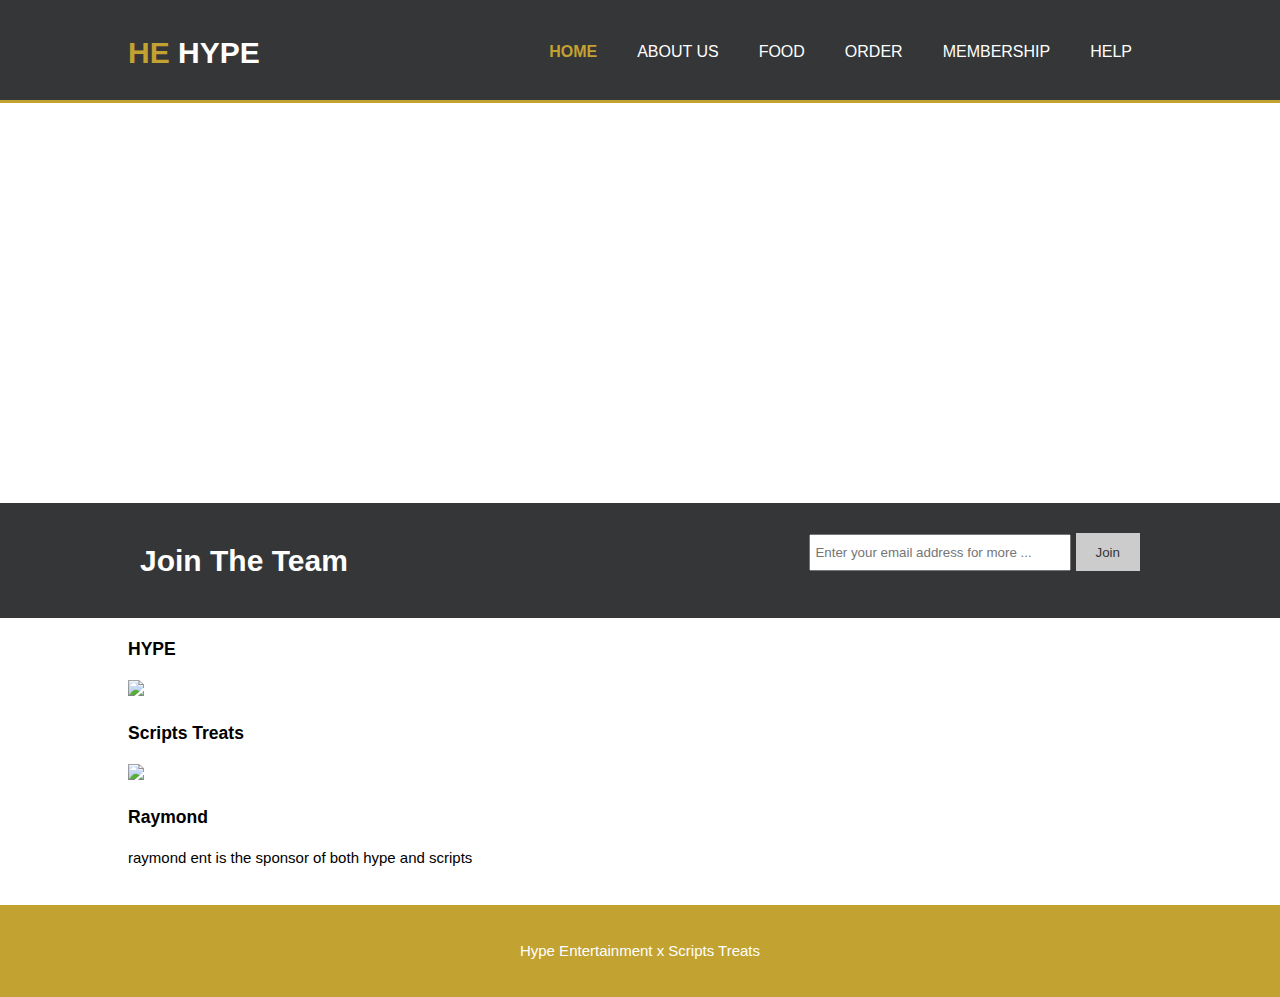
==== index.html @ ef65d595 "had to put ids on images for css purposes" ====
<!doctype html>
<html lang="en">
<head>
  <meta charset="utf-8">
  <meta name="viewport" content="width=device-width, initial-scale=1">
  <title>HYPE</title>
  <link rel="stylesheet" href="styles.css">
</head>

<body>

	<header>
	<div class="container">
        <div id="branding">
          <h1><i class="fa fa-diamond" aria-hidden="true"></i> <span class="highlight">HE</span> HYPE</h1>
        </div>
        <nav>
          <ul>
            <li class="current"><a href="index.html">Home</a></li>
            <li><a href="about.html">About Us</a></li>
            <li><a href="food.html">Food</a></li>
			<li><a href="order.html">Order</a></li>
			<li><a href="membership.html">Membership</a></li>
			<li><a href="help.html">Help</a></li>
          </ul>
        </nav>
      </div>
    </header>

	
    <section id="hype">
	<div class="container">
        <h1>Where life begins</h1>
        <p>Hype Entertainment is a self-made business founded by Nana Agyemang-Duah and AnnRenee Nachwa. Across the years they have partnered with various companies and developed the wonderful new Scripts Treats that everyone is talking about.</p>
      </div>
    </section>
	
    <section id="membership">
	<div class="container">
        <h1>Join The Team</h1>
        <form action="">
          <input type="email" placeholder="Enter your email address for more ... ">
          <button type="submit" class="button_1">Join</button>
        </form>
      </div>
    </section>

	
    <section id="aboutus">
	<div class="container">
	
		<div id=side>
        <div class="box">
          <i class="fa fa-signal fa-5x"></i>
          <h3>HYPE</h3>
		  <p><img src="file:///H:/Documents/Third%20Year%202.0/CTEC3905%20Front%20End%20Web%20Development/assignment/images/hypehp.jpg"></p>
        </div>
		</div>
        
		<div id=hat>
		<div class="hat">
          <i class="fa fa-photo fa-5x"></i>
          <h3>Scripts Treats</h3>
          <p><img src="file:///H:/Documents/Third%20Year%202.0/CTEC3905%20Front%20End%20Web%20Development/assignment/images/scripthp.jpg"></p>
        </div>
		</div>
		
		<div id=top>
        <div class="box">
          <i class="fa fa-cube fa-5x"></i>
          <h3>Raymond</h3>
          <p>raymond ent is the sponsor of both hype and scripts</p>
        </div>
		</div>
	
		
		
		
      </div>
    </section>

    <footer>
      <p>Hype Entertainment x Scripts Treats</p>
    </footer>
</body>
</html>
---- styles.css ----
body {
	color:black;
	font: 15px/1.5 Arial, Helvetica, sans-serif;
	padding: 0;
	margin:0;
	background-color: #f4f4f4;
}
	.container{
	width: 80%;
	margin: auto;
	overflow: hidden;
}
	ul{
	margin: 0;
	padding: 0;
}






/* Header This section is the css style for my header which contains the navigation of my website */
header{
  background: #353637;
  color: #ffffff;
  padding-top: 30px;
  min-height: 70px;
  border-bottom: #c2a231 3px solid;
}
header a{
  color: #ffffff;
  text-decoration: none;
  text-transform: uppercase;
  font-size: 16px;
}
header li{
  float: left;
  display: inline;
  padding: 0 20px 0 20px;
}
header #branding{
  float: left;
}
header #branding h1{
  margin: 0;
}
header nav{
  float: right;
  margin-top: 10px;
}
header .highlight, header .current a{
  color: #c2a231;
  font-weight: bold;
}
header a:hover{
  color: #cccccc;
  font-weight: bold;
}





/* Hype, this section puts in the background image. I used the CSS function url */
#hype {
  min-height: 400px;
  background:url('file:///H:/Documents/Third%20Year%202.0/CTEC3905%20Front%20End%20Web%20Development/assignment/images/header.jpg') no-repeat center;
  background-size: cover;
  text-align: center;
  color: #ffffff;
}
#hype h1{
  margin-top: 100px;
  font-size: 55px;
  margin-bottom: 10px;
}
#hype p{
  font-size: 20px;
}


/* Membership */
#membership{
  padding: 15px;
  color: #ffffff;
  background: #353637;
}
#membership h1{
  float: left;
}
#membership form{
  float: right;
  margin-top: 15px;
}
#membership input[type="email"]{
  padding: 4px;
  height: 25px;
  width: 250px;
}
.button_1{
  height: 38px;
  background: #cccccc;
  border: 0;
  padding-left: 20px;
  padding-right: 20px;
  color: #353637;
}














/* Sidebar for About Page */
aside#sidebar{
  float: right;
  width: 30%;
  padding: 5px;
}
aside#sidebar .contact input, aside#sidebar .contact textarea{
  width: 90%;
  padding: 5px;
}
article#main-col{
  float: left;
  width: 65%;
}




footer{
  padding: 20px;
  margin-top: 20px;
  color: #ffffff;
  background-color: #c2a231;
  text-align: center;
}


/* Food */
ul#food li{
  list-style: none;
  padding: 20px;
  border: #cccccc solid 1px;
  margin-bottom: 5px;
  background: #32a0c2;
}
ul#food h3{
  border-bottom: #353637 solid 1px;
}


















/*MEDIA QUERIES*/

@media screen and (min-width: 599px) { 
/*mobile*/
 body {
		background: white;
 }
} 

/*this is a media query for mobiles of larger sizes*/
@media(max-width: 768px){
  header #branding,
  header nav,
  header nav li,
  #membership h1,
  #membership form,
  #aboutus .box {
    float: none;
    text-align: center;
    width: 100%;
  }
  header{
    padding-bottom: 20px;
  }
  #hype h1{
    margin-top: 40px;
  }
  #membership button {
    display: block;
    width: 100%;
  }
  #membership form input[type="email"] {
    width: 100%;
    margin-bottom: 5px;
  }
/*this section applies a different styling to the main column and sidebar on the about page*/  
  header #branding,
  header nav,
  header nav li,
  #membership h1,
  #membership form,
  #boxes .box,
  article#main-col,
  aside#sidebar {
    float: none;
    text-align: center;
    width: 100%;
  }
  
  [...]
  /*membership form, check food page*/
#newsletter form input[type="email"],
  .contact input,
  .contact textarea,
  .contact label{
    width: 100%;
    margin-bottom: 5px;
  }
  
}

@media screen and (min-width: 600px) and (max-width: 1199) { 
/*tablet*/
 body {
		background: white;
 }
} 

@media screen and (min-width: 1200px) { 
/*desktop*/
	body {
		background: white;
		 }	 
}
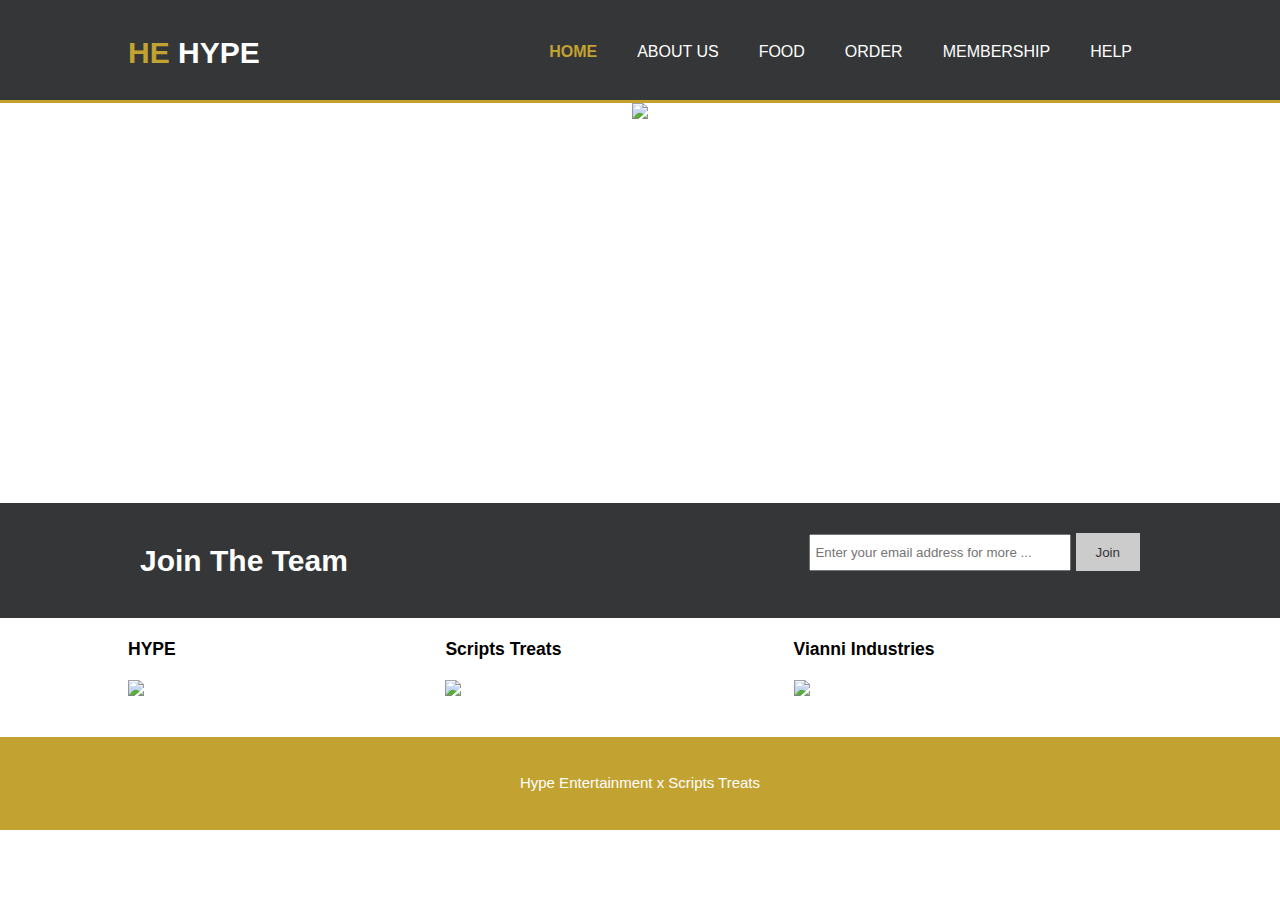
==== commit fa16b8c8: "updating queries" ====
--- a/index.html
+++ b/index.html
@@ -30,8 +30,8 @@
 	
     <section id="hype">
 	<div class="container">
-        <h1>Where life begins</h1>
-        <p>Hype Entertainment is a self-made business founded by Nana Agyemang-Duah and AnnRenee Nachwa. Across the years they have partnered with various companies and developed the wonderful new Scripts Treats that everyone is talking about.</p>
+        <img src="file://vfiler1/Home3/P15214723/Documents/Third%20Year%202.0/CTEC3905%20Front%20End%20Web%20Development/assignment/images/hypeheader.jpg">
+        <p>.</p>
       </div>
     </section>
 	
@@ -68,8 +68,8 @@
 		<div id=top>
         <div class="box">
           <i class="fa fa-cube fa-5x"></i>
-          <h3>Raymond</h3>
-          <p>raymond ent is the sponsor of both hype and scripts</p>
+          <h3>Vianni Industries</h3>
+          <p><img src="file:///H:/Documents/Third%20Year%202.0/CTEC3905%20Front%20End%20Web%20Development/assignment/images/viannihp.jpg"</p>
         </div>
 		</div>
 	
--- a/styles.css
+++ b/styles.css
@@ -78,6 +78,15 @@
 #hype p{
   font-size: 20px;
 }
+ #hype img{
+    max-width: 100%;
+    height: auto;
+}
+
+
+
+
+
 
 
 /* Membership */
@@ -108,7 +117,27 @@
 }
 
 
-
+/*aboutus on the homepage*/
+#aboutus #side{
+	float: left;
+	width: 15%;
+	margin-right: 1%;
+	margin-left: 0%;
+}
+	
+#aboutus #hat{
+	float: left;
+	width: 15%;
+	margin-right: 1%;
+	margin-left: 15%;
+}
+
+#aboutus #top{
+	float: right;
+	width: 15%;
+	margin-right: 20%;
+	margin-left: 0%;
+}
 
 
 
@@ -134,8 +163,6 @@
   float: left;
   width: 65%;
 }
-
-
 
 
 footer{
@@ -176,6 +203,9 @@
 
 
 
+
+
+
 /*MEDIA QUERIES*/
 
 @media screen and (min-width: 599px) { 
@@ -183,6 +213,31 @@
  body {
 		background: white;
  }
+} 
+
+
+@media screen (min-width:250px) and (max-width: 400px) { 
+/*mobile*/
+ body {
+		background: white;
+ }
+
+#aboutus #side{
+	float:left;
+    max-width: 100%;
+    max-height: 100%;
+}  
+#aboutus #hat{
+	float:left;
+    max-width: 100%;
+    max-height: 100%;
+} 
+#aboutus #top{
+	float:left;
+    max-width: 100%;
+    max-height: 100%;
+} 
+
 } 
 
 /*this is a media query for mobiles of larger sizes*/
@@ -203,6 +258,11 @@
   #hype h1{
     margin-top: 40px;
   }
+/*scaling the image to make it responsive for all device sizes*/
+  #hype img{
+    max-width: 100%;
+    max-height: 100%;
+}
   #membership button {
     display: block;
     width: 100%;
@@ -226,15 +286,30 @@
   }
   
   [...]
-  /*membership form, check food page*/
-#newsletter form input[type="email"],
+/*membership form, check food page*/
+#membership form input[type="email"],
   .contact input,
   .contact textarea,
   .contact label{
     width: 100%;
     margin-bottom: 5px;
   }
-  
+/*attempt to make images responsive*/
+#aboutus #side{
+	float:left;
+    max-width: 100%;
+    max-height: 100%;
+}  
+#aboutus #hat{
+	float:left;
+    max-width: 100%;
+    max-height: 100%;
+} 
+#aboutus #top{
+	float:left;
+    max-width: 100%;
+    max-height: 100%;
+} 
 }
 
 @media screen and (min-width: 600px) and (max-width: 1199) { 
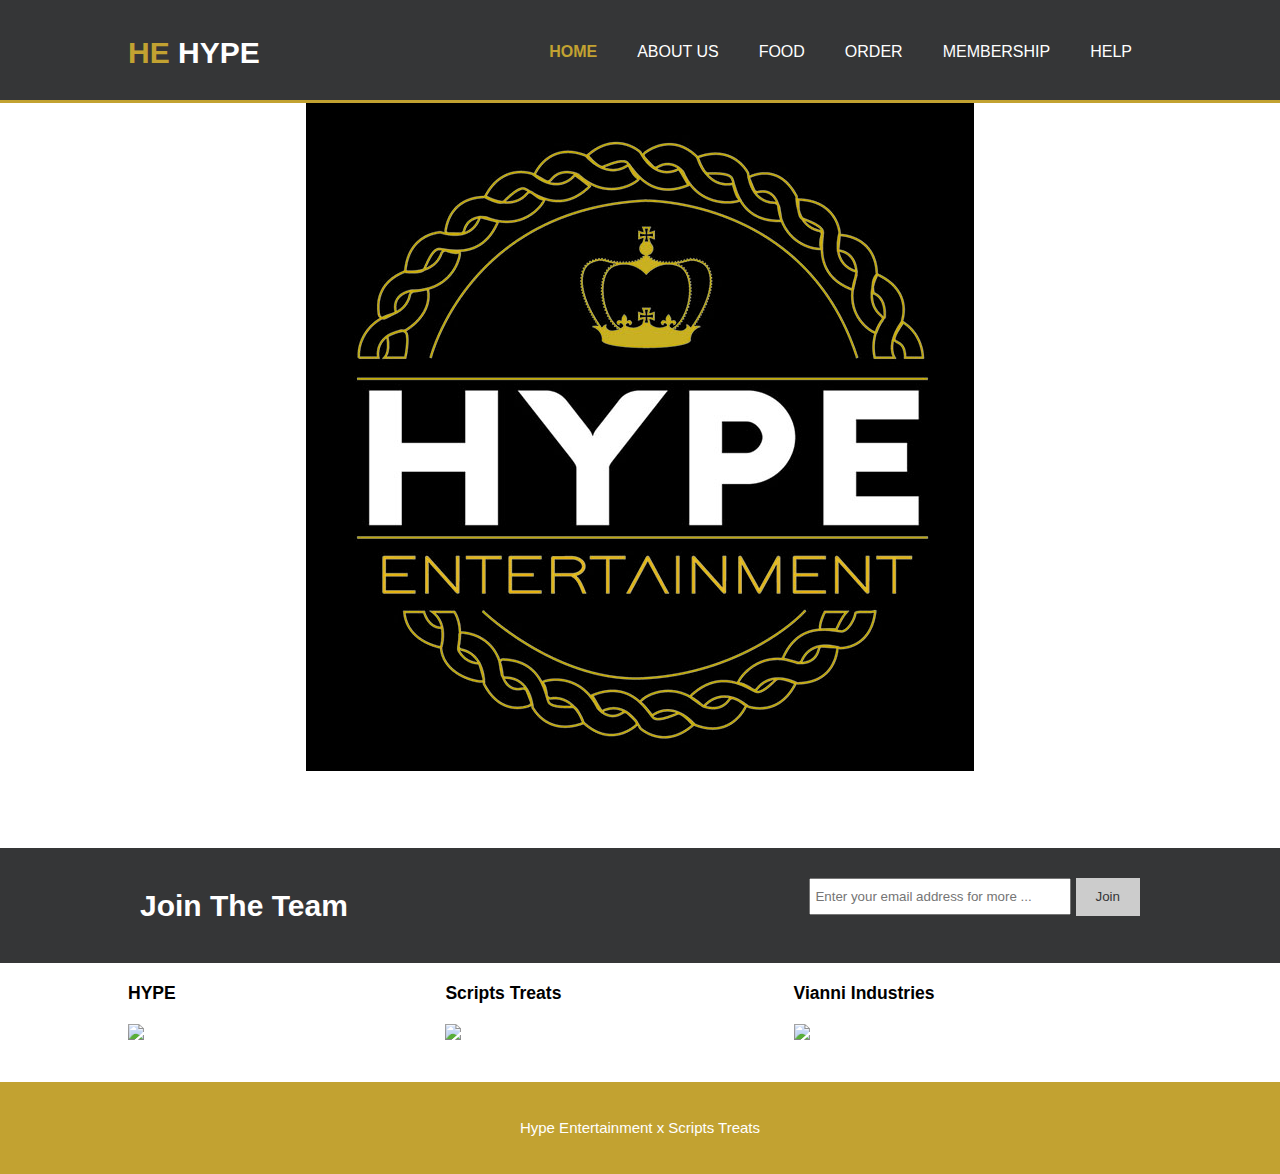
==== commit 72374eaa: "updating file paths" ====
--- a/index.html
+++ b/index.html
@@ -30,7 +30,7 @@
 	
     <section id="hype">
 	<div class="container">
-        <img src="file://vfiler1/Home3/P15214723/Documents/Third%20Year%202.0/CTEC3905%20Front%20End%20Web%20Development/assignment/images/hypeheader.jpg">
+        <img src="images/hypeheader.jpg">
         <p>.</p>
       </div>
     </section>
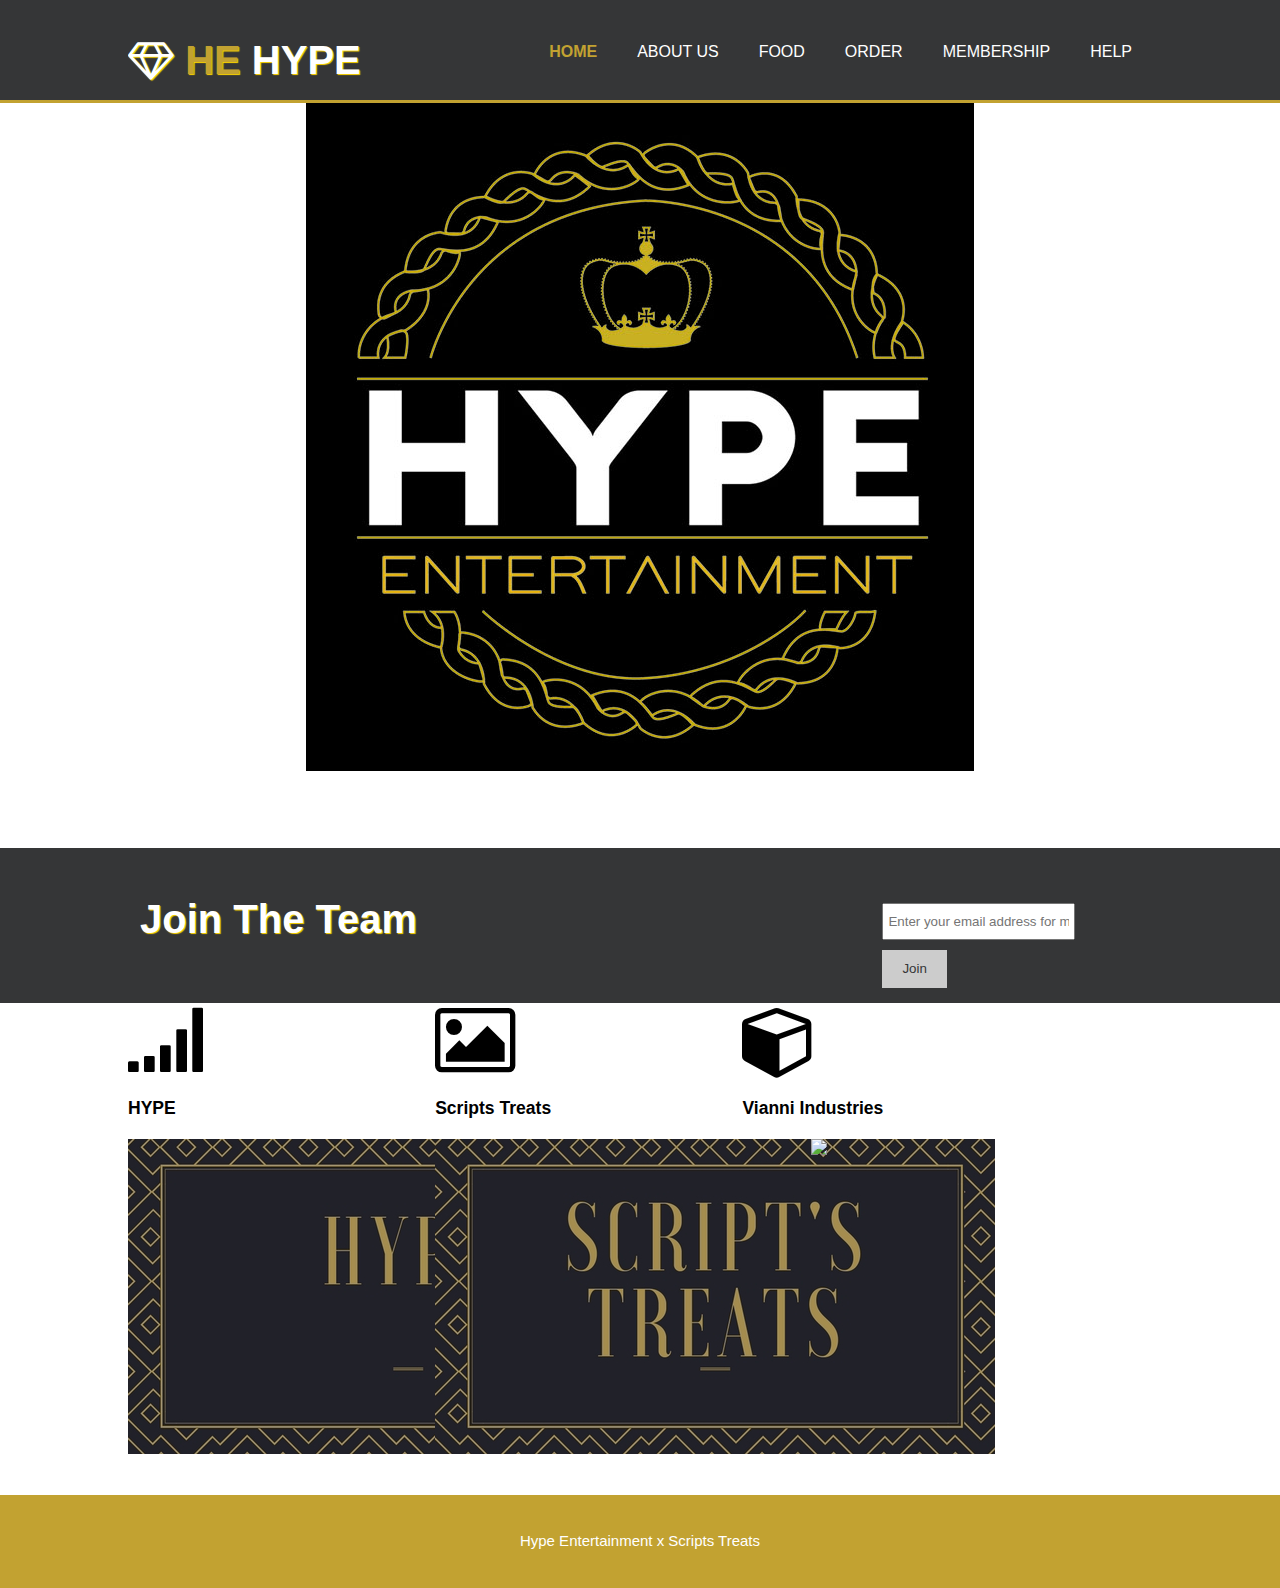
==== commit 453ffd06: "added the external stylesheet to all pages in order to get certain icons to work" ====
--- a/index.html
+++ b/index.html
@@ -5,6 +5,7 @@
   <meta name="viewport" content="width=device-width, initial-scale=1">
   <title>HYPE</title>
   <link rel="stylesheet" href="styles.css">
+      <link rel="stylesheet" href="https://cdnjs.cloudflare.com/ajax/libs/font-awesome/4.7.0/css/font-awesome.min.css">
 </head>
 
 <body>
@@ -27,14 +28,14 @@
       </div>
     </header>
 
-	
+
     <section id="hype">
 	<div class="container">
         <img src="images/hypeheader.jpg">
         <p>.</p>
       </div>
     </section>
-	
+
     <section id="membership">
 	<div class="container">
         <h1>Join The Team</h1>
@@ -45,48 +46,43 @@
       </div>
     </section>
 
-	
+
     <section id="aboutus">
 	<div class="container">
-	
+
 		<div id=side>
         <div class="box">
           <i class="fa fa-signal fa-5x"></i>
           <h3>HYPE</h3>
-		  <p><img src="file:///H:/Documents/Third%20Year%202.0/CTEC3905%20Front%20End%20Web%20Development/assignment/images/hypehp.jpg"></p>
+		  <p><img src="images/hypehp.jpg"></p>
         </div>
 		</div>
-        
+
 		<div id=hat>
 		<div class="hat">
           <i class="fa fa-photo fa-5x"></i>
           <h3>Scripts Treats</h3>
-          <p><img src="file:///H:/Documents/Third%20Year%202.0/CTEC3905%20Front%20End%20Web%20Development/assignment/images/scripthp.jpg"></p>
+          <p><img src="images/scripthp.jpg"></p>
         </div>
 		</div>
-		
+
 		<div id=top>
         <div class="box">
           <i class="fa fa-cube fa-5x"></i>
           <h3>Vianni Industries</h3>
-          <p><img src="file:///H:/Documents/Third%20Year%202.0/CTEC3905%20Front%20End%20Web%20Development/assignment/images/viannihp.jpg"</p>
+          <p><img src="images/viannihp.jpg"</p>
         </div>
 		</div>
-	
-		
-		
-		
+
+
+
+
       </div>
     </section>
 
     <footer>
       <p>Hype Entertainment x Scripts Treats</p>
     </footer>
+
 </body>
 </html>
-
-	
-	
-	
-	
-	--- a/styles.css
+++ b/styles.css
@@ -65,7 +65,7 @@
 /* Hype, this section puts in the background image. I used the CSS function url */
 #hype {
   min-height: 400px;
-  background:url('file:///H:/Documents/Third%20Year%202.0/CTEC3905%20Front%20End%20Web%20Development/assignment/images/header.jpg') no-repeat center;
+  background:url('images/header.jpg') no-repeat center;
   background-size: cover;
   text-align: center;
   color: #ffffff;
@@ -121,32 +121,35 @@
 #aboutus #side{
 	float: left;
 	width: 15%;
-	margin-right: 1%;
+	margin-right: 5%;
 	margin-left: 0%;
 }
-	
+
 #aboutus #hat{
 	float: left;
 	width: 15%;
-	margin-right: 1%;
-	margin-left: 15%;
+	margin-right: 0%;
+	margin-left: 10%;
 }
 
 #aboutus #top{
 	float: right;
 	width: 15%;
-	margin-right: 20%;
-	margin-left: 0%;
-}
-
-
-
-
-
-
-
-
-
+	margin-right: 25%;
+	margin-left: 1%;
+}
+
+
+
+
+
+
+
+
+
+
+
+/* ABOUT PAGE */
 
 
 /* Sidebar for About Page */
@@ -164,17 +167,86 @@
   width: 65%;
 }
 
-
 footer{
+	clear: both;
   padding: 20px;
   margin-top: 20px;
   color: #ffffff;
   background-color: #c2a231;
   text-align: center;
-}
-
-
-/* Food */
+	right: 0;
+	bottom: 0;
+	left:0;
+}
+
+h1{ text-shadow: 1px 1px 1px gold;
+	font-size: 40px;
+	text-align: center;
+ }
+
+
+ p{ text-align: center;
+ }
+
+
+
+.loader {
+    text-align: center;
+}
+.loader span {
+    display: inline-block;
+    vertical-align: middle;
+    width: 20px;
+    height: 5px;
+    margin: 50px auto;
+    background: black;
+    border-radius: 50px;
+    -webkit-animation: loader 0.9s infinite alternate;
+    -moz-animation: loader 0.9s infinite alternate;
+}
+.loader span:nth-of-type(2) {
+    -webkit-animation-delay: 0.4s;
+    -moz-animation-delay: 0.2s;
+}
+.loader span:nth-of-type(3) {
+    -webkit-animation-delay: 0.6s;
+    -moz-animation-delay: 0.6s;
+}
+@-webkit-keyframes loader {
+  0% {
+    width: 10px;
+    height: 10px;
+    opacity: 0.9;
+    -webkit-transform: translateY(0);
+  }
+  100% {
+    width: 24px;
+    height: 24px;
+    opacity: 0.1;
+    -webkit-transform: translateY(-21px);
+  }
+}
+@-moz-keyframes loader {
+  0% {
+    width: 10px;
+    height: 10px;
+    opacity: 0.9;
+    -moz-transform: translateY(0);
+  }
+  100% {
+    width: 24px;
+    height: 24px;
+    opacity: 0.1;
+    -moz-transform: translateY(-21px);
+  }
+}
+
+
+
+
+
+
+/* FOOD PAGE */
 ul#food li{
   list-style: none;
   padding: 20px;
@@ -187,6 +259,94 @@
 }
 
 
+h6{
+	font-size: 40px;
+	text-align: left;
+	color: gold;
+	font-family: "Brush Script MT";
+}
+
+.product p{
+	text-align: left;
+}
+
+section#mainfood{
+  float: left;
+  width: 65%;
+}
+
+aside#sidebartwo{
+  float: right;
+  width: 30%;
+  padding: 5px;
+	margin-top: 60px;
+	margin-bottom: 50px;
+}
+
+
+/*membership form, check food page*/
+#membership form input[type="email"],
+  .contact input,
+  .contact textarea,
+  .contact label{
+    width: 70%;
+    margin-bottom: 10px;
+		margin-top: 25px;
+		text-align: left;
+
+  }
+
+
+
+
+
+
+
+  /*MEMBERSHIP PAGE*/
+
+
+#rcorners1 {
+    border-radius: 25px;
+    background: #353637;
+    padding: 20px;
+    width: 600px;
+    height: 150px;
+	color: white;
+	margin-left: 100px;
+	display: block;
+	margin-left: auto;
+	margin-right: auto;
+	font-family: "Brush Script MT";
+	font-size: 30px;
+}
+
+#rcorners2 {
+    border-radius: 25px;
+    border: 2px solid #353637;
+    padding: 20px;
+    width: 600px;
+    height: 150px;
+	margin-left: 100px;
+	display: block;
+	margin-left: auto;
+	margin-right: auto;
+	font-family: "Brush Script MT";
+	font-size: 20px;
+}
+
+
+
+
+
+
+
+
+
+
+
+
+
+
 
 
 
@@ -208,37 +368,21 @@
 
 /*MEDIA QUERIES*/
 
-@media screen and (min-width: 599px) { 
+@media screen and (min-width: 599px) {
 /*mobile*/
  body {
 		background: white;
  }
-} 
-
-
-@media screen (min-width:250px) and (max-width: 400px) { 
+}
+
+
+@media screen (min-width:250px) and (max-width: 400px) {
 /*mobile*/
  body {
 		background: white;
  }
 
-#aboutus #side{
-	float:left;
-    max-width: 100%;
-    max-height: 100%;
-}  
-#aboutus #hat{
-	float:left;
-    max-width: 100%;
-    max-height: 100%;
-} 
-#aboutus #top{
-	float:left;
-    max-width: 100%;
-    max-height: 100%;
-} 
-
-} 
+}
 
 /*this is a media query for mobiles of larger sizes*/
 @media(max-width: 768px){
@@ -258,20 +402,28 @@
   #hype h1{
     margin-top: 40px;
   }
-/*scaling the image to make it responsive for all device sizes*/
+/*scaling the images to make it responsive for all device sizes*/
   #hype img{
     max-width: 100%;
     max-height: 100%;
-}
+	}
+
+	#team img{
+	max-width: 100%;
+    max-height: 100%;
+	}
+
   #membership button {
     display: block;
     width: 100%;
+		float: right;
   }
   #membership form input[type="email"] {
     width: 100%;
     margin-bottom: 5px;
   }
-/*this section applies a different styling to the main column and sidebar on the about page*/  
+
+/*this section applies a different styling to the main column and sidebar on the about page*/
   header #branding,
   header nav,
   header nav li,
@@ -284,45 +436,51 @@
     text-align: center;
     width: 100%;
   }
-  
+
   [...]
-/*membership form, check food page*/
-#membership form input[type="email"],
-  .contact input,
-  .contact textarea,
-  .contact label{
-    width: 100%;
-    margin-bottom: 5px;
-  }
+
 /*attempt to make images responsive*/
 #aboutus #side{
-	float:left;
+	float: none;
     max-width: 100%;
-    max-height: 100%;
-}  
-#aboutus #hat{
-	float:left;
+	max-height: 100%;
+}
+#aboutus #side img {
+	width: 80vw;
+}
+#aboutus #hat {
+	float: none;
+	margin-left: 1px;
     max-width: 100%;
-    max-height: 100%;
-} 
-#aboutus #top{
-	float:left;
+	max-height: 100%;
+}
+#aboutus #hat img {
+	width: 80vw;
+}
+#aboutus #top {
+	float: none;
     max-width: 100%;
-    max-height: 100%;
-} 
-}
-
-@media screen and (min-width: 600px) and (max-width: 1199) { 
+	max-height: 100%;
+}
+#aboutus #top img {
+	width: 80vw;
+}
+}
+
+
+/*vw means view width so it will take up 80% of the width on the page
+
+*/
+@media screen and (min-width: 600px) and (max-width: 1199) {
 /*tablet*/
  body {
 		background: white;
  }
-} 
-
-@media screen and (min-width: 1200px) { 
+}
+
+@media screen and (min-width: 1200px) {
 /*desktop*/
 	body {
 		background: white;
-		 }	 
-}
-
+		 }
+}
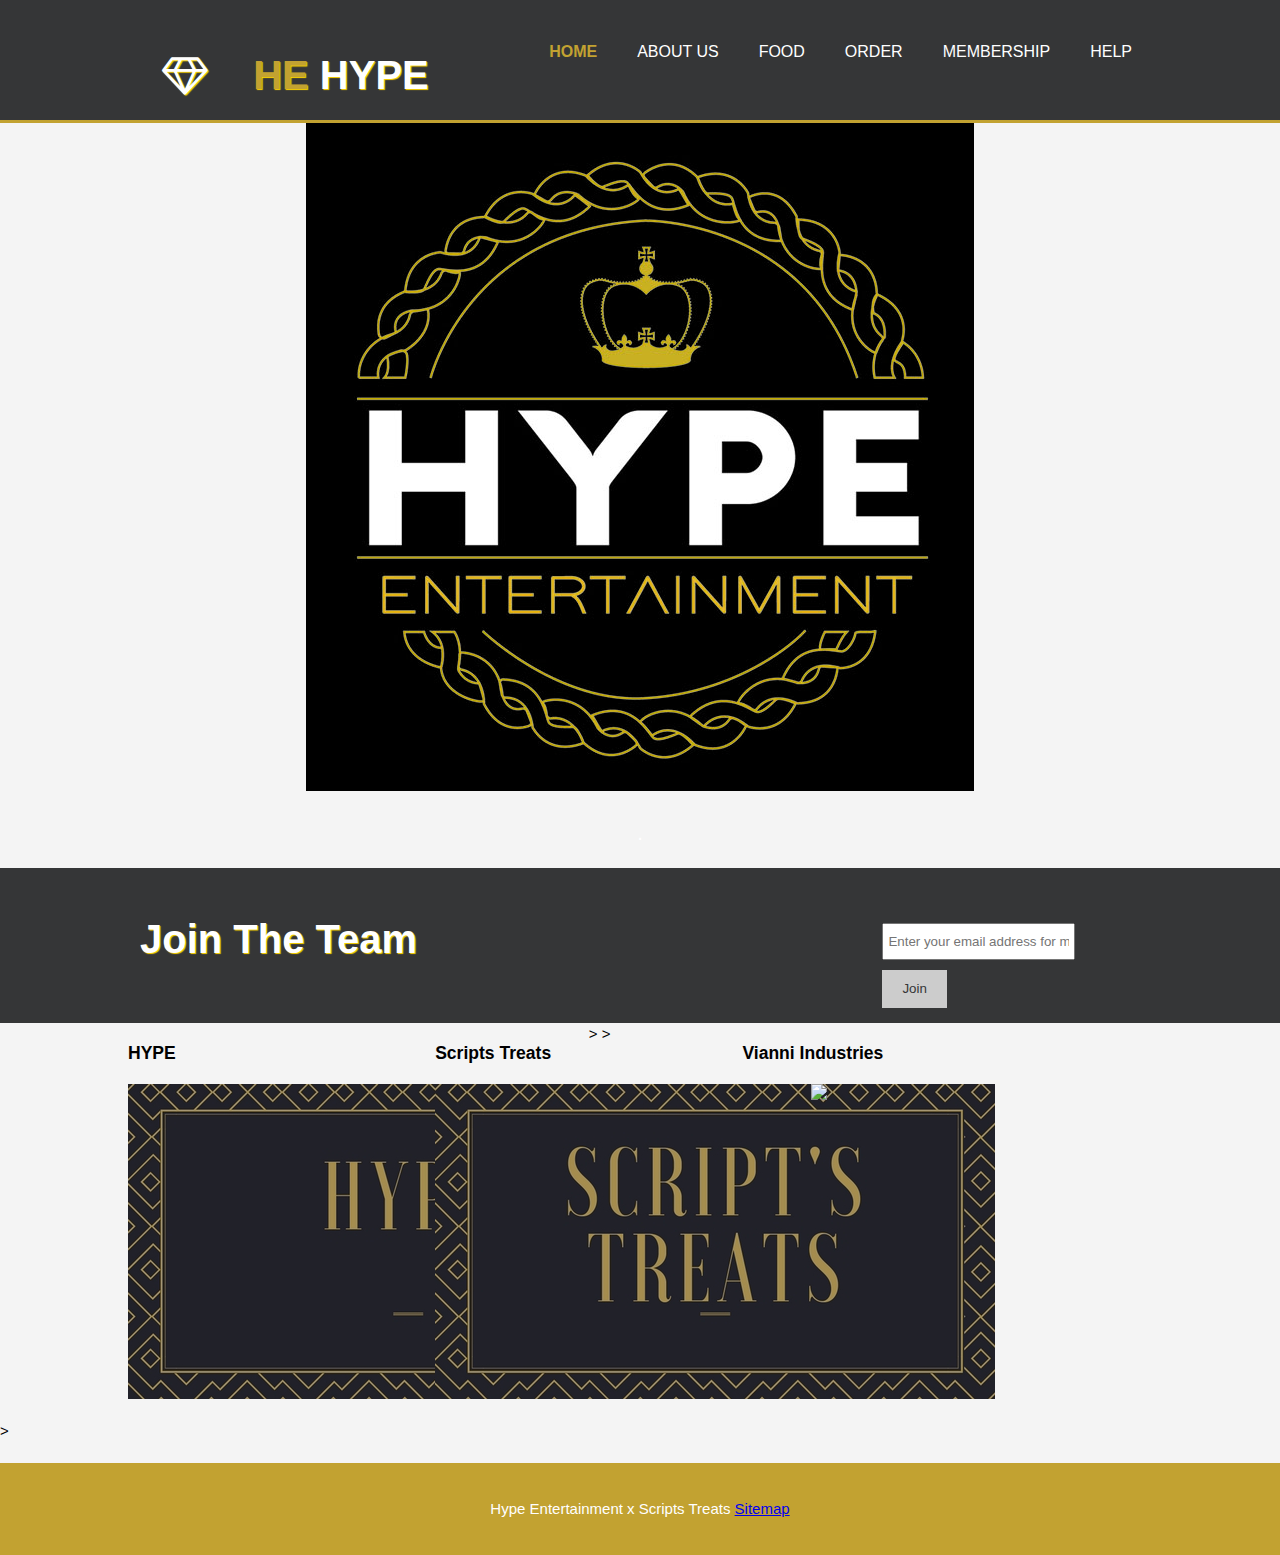
==== commit b47dc92b: "testing" ====
--- a/index.html
+++ b/index.html
@@ -5,7 +5,7 @@
   <meta name="viewport" content="width=device-width, initial-scale=1">
   <title>HYPE</title>
   <link rel="stylesheet" href="styles.css">
-      <link rel="stylesheet" href="https://cdnjs.cloudflare.com/ajax/libs/font-awesome/4.7.0/css/font-awesome.min.css">
+  <link rel="stylesheet" href="https://cdnjs.cloudflare.com/ajax/libs/font-awesome/4.7.0/css/font-awesome.min.css">
 </head>
 
 <body>
@@ -13,6 +13,7 @@
 	<header>
 	<div class="container">
         <div id="branding">
+          <!--i class represents the diamond icon that i imported from an external stylesheet-->
           <h1><i class="fa fa-diamond" aria-hidden="true"></i> <span class="highlight">HE</span> HYPE</h1>
         </div>
         <nav>
@@ -20,68 +21,65 @@
             <li class="current"><a href="index.html">Home</a></li>
             <li><a href="about.html">About Us</a></li>
             <li><a href="food.html">Food</a></li>
-			<li><a href="order.html">Order</a></li>
-			<li><a href="membership.html">Membership</a></li>
-			<li><a href="help.html">Help</a></li>
+			      <li><a href="order.html">Order</a></li>
+			      <li><a href="membership.html">Membership</a></li>
+			      <li><a href="help.html">Help</a></li>
           </ul>
         </nav>
-      </div>
-    </header>
+  </div>
+  </header>
+
+<!--contains the brand's logo in a huge ratio across the screen, adjusts to mobile sizes and more for responsiveness-->
+  <section id="hype">
+  	<div class="container">
+          <img src="images/hypeheader.jpg">
+          <p>.</p>
+    </div>
+  </section>
+
+  <section id="membership">
+  	<div class="container">
+        <h1>Join The Team</h1>
+<!--form allows visitors to enter the email address as a way of joining the mailing team-->
+          <form action="">
+            <input type="email" placeholder="Enter your email address for more ... ">
+            <button type="submit" class="button_1">Join</button>
+          </form>
+    </div>
+  </section>
 
 
-    <section id="hype">
+  <section id="aboutus">
 	<div class="container">
-        <img src="images/hypeheader.jpg">
-        <p>.</p>
-      </div>
-    </section>
-
-    <section id="membership">
-	<div class="container">
-        <h1>Join The Team</h1>
-        <form action="">
-          <input type="email" placeholder="Enter your email address for more ... ">
-          <button type="submit" class="button_1">Join</button>
-        </form>
-      </div>
-    </section>
-
-
-    <section id="aboutus">
-	<div class="container">
-
+<!--each div id contains an image of the three companies involved for the Hype Entertainment brand-->>
 		<div id=side>
         <div class="box">
-          <i class="fa fa-signal fa-5x"></i>
-          <h3>HYPE</h3>
-		  <p><img src="images/hypehp.jpg"></p>
+            <h3>HYPE</h3>
+		        <p><img src="images/hypehp.jpg"></p>
         </div>
 		</div>
 
+<!--used div class in order to position the items in a correct manner-->>
 		<div id=hat>
 		<div class="hat">
-          <i class="fa fa-photo fa-5x"></i>
-          <h3>Scripts Treats</h3>
-          <p><img src="images/scripthp.jpg"></p>
+            <h3>Scripts Treats</h3>
+            <p><img src="images/scripthp.jpg"></p>
         </div>
 		</div>
 
 		<div id=top>
         <div class="box">
-          <i class="fa fa-cube fa-5x"></i>
-          <h3>Vianni Industries</h3>
-          <p><img src="images/viannihp.jpg"</p>
+            <h3>Vianni Industries</h3>
+            <p><img src="images/viannihp.jpg"</p>
         </div>
 		</div>
 
+  </div>
+  </section>
 
-
-
-      </div>
-    </section>
-
+<!--the following is a footer which is to be placed on all pages and styled through the external cascade stylesheet-->>
     <footer>
-      <p>Hype Entertainment x Scripts Treats</p>
+      <p>Hype Entertainment x Scripts Treats   <a href="sitemap.html">Sitemap</a></p>
     </footer>
 
 </body>
--- a/styles.css
+++ b/styles.css
@@ -5,115 +5,107 @@
 	margin:0;
 	background-color: #f4f4f4;
 }
-	.container{
+.container{
 	width: 80%;
 	margin: auto;
 	overflow: hidden;
 }
-	ul{
+ul{
 	margin: 0;
 	padding: 0;
 }
 
 
 
-
-
-
 /* Header This section is the css style for my header which contains the navigation of my website */
 header{
-  background: #353637;
-  color: #ffffff;
-  padding-top: 30px;
-  min-height: 70px;
-  border-bottom: #c2a231 3px solid;
+	background: #353637;
+	color: #ffffff;
+	padding-top: 30px;
+	min-height: 70px;
+	border-bottom: #c2a231 3px solid;
 }
 header a{
-  color: #ffffff;
-  text-decoration: none;
-  text-transform: uppercase;
-  font-size: 16px;
+	color: #ffffff;
+	text-decoration: none;
+	text-transform: uppercase;
+	font-size: 16px;
 }
 header li{
-  float: left;
-  display: inline;
-  padding: 0 20px 0 20px;
+	float: left;
+	display: inline;
+	padding: 0 20px 0 20px;
 }
 header #branding{
-  float: left;
+	float: left;
 }
 header #branding h1{
-  margin: 0;
+	margin: 0;
 }
 header nav{
-  float: right;
-  margin-top: 10px;
+	float: right;
+	margin-top: 10px;
 }
 header .highlight, header .current a{
-  color: #c2a231;
-  font-weight: bold;
+	color: #c2a231;
+	font-weight: bold;
 }
 header a:hover{
-  color: #cccccc;
-  font-weight: bold;
-}
-
-
-
-
-
-/* Hype, this section puts in the background image. I used the CSS function url */
+	color: #cccccc;
+	font-weight: bold;
+}
+
+
+
+
+/*INDEX PAGE*/
+/* Hype, this section puts in the background image on my index page. I used the CSS function url */
 #hype {
-  min-height: 400px;
-  background:url('images/header.jpg') no-repeat center;
-  background-size: cover;
-  text-align: center;
-  color: #ffffff;
+	min-height: 400px;
+	background:url('images/header.jpg') no-repeat center;
+	background-size: cover;
+	text-align: center;
+	color: #ffffff;
 }
 #hype h1{
-  margin-top: 100px;
-  font-size: 55px;
-  margin-bottom: 10px;
+	margin-top: 100px;
+	font-size: 55px;
+	margin-bottom: 10px;
 }
 #hype p{
-  font-size: 20px;
-}
- #hype img{
-    max-width: 100%;
-    height: auto;
-}
-
-
-
-
-
-
-
-/* Membership */
+	font-size: 20px;
+}
+#hype img{
+	max-width: 100%;
+	height: auto;
+}
+
+
+/* membership Email On Homepge*/
 #membership{
-  padding: 15px;
-  color: #ffffff;
-  background: #353637;
+	padding: 15px;
+	color: #ffffff;
+	background: #353637;
 }
 #membership h1{
-  float: left;
+	float: left;
 }
 #membership form{
-  float: right;
-  margin-top: 15px;
+	float: right;
+	margin-top: 15px;
 }
 #membership input[type="email"]{
-  padding: 4px;
-  height: 25px;
-  width: 250px;
+	padding: 4px;
+	height: 25px;
+	width: 250px;
 }
 .button_1{
-  height: 38px;
-  background: #cccccc;
-  border: 0;
-  padding-left: 20px;
-  padding-right: 20px;
-  color: #353637;
+	height: 38px;
+	background: #cccccc;
+	border: 0;
+	padding-left: 20px;
+	padding-right: 20px;
+	color: #353637;
 }
 
 
@@ -142,38 +134,30 @@
 
 
 
-
-
-
-
-
-
-
 /* ABOUT PAGE */
-
 
 /* Sidebar for About Page */
 aside#sidebar{
-  float: right;
-  width: 30%;
-  padding: 5px;
+	float: right;
+	width: 30%;
+	padding: 5px;
 }
 aside#sidebar .contact input, aside#sidebar .contact textarea{
-  width: 90%;
-  padding: 5px;
+	width: 90%;
+	padding: 5px;
 }
 article#main-col{
-  float: left;
-  width: 65%;
+	float: left;
+	width: 65%;
 }
 
 footer{
 	clear: both;
-  padding: 20px;
-  margin-top: 20px;
-  color: #ffffff;
-  background-color: #c2a231;
-  text-align: center;
+	padding: 20px;
+	margin-top: 20px;
+	color: #ffffff;
+	background-color: #c2a231;
+	text-align: center;
 	right: 0;
 	bottom: 0;
 	left:0;
@@ -182,65 +166,62 @@
 h1{ text-shadow: 1px 1px 1px gold;
 	font-size: 40px;
 	text-align: center;
- }
-
-
- p{ text-align: center;
- }
-
+}
+
+p{ text-align: center;
+}
 
 
 .loader {
-    text-align: center;
+	text-align: center;
 }
 .loader span {
-    display: inline-block;
-    vertical-align: middle;
-    width: 20px;
-    height: 5px;
-    margin: 50px auto;
-    background: black;
-    border-radius: 50px;
-    -webkit-animation: loader 0.9s infinite alternate;
-    -moz-animation: loader 0.9s infinite alternate;
+	display: inline-block;
+	vertical-align: middle;
+	width: 20px;
+	height: 5px;
+	margin: 50px auto;
+	background: black;
+	border-radius: 50px;
+	-webkit-animation: loader 0.9s infinite alternate;
+	-moz-animation: loader 0.9s infinite alternate;
 }
 .loader span:nth-of-type(2) {
-    -webkit-animation-delay: 0.4s;
-    -moz-animation-delay: 0.2s;
+	-webkit-animation-delay: 0.4s;
+	-moz-animation-delay: 0.2s;
 }
 .loader span:nth-of-type(3) {
-    -webkit-animation-delay: 0.6s;
-    -moz-animation-delay: 0.6s;
+	-webkit-animation-delay: 0.6s;
+	-moz-animation-delay: 0.6s;
 }
 @-webkit-keyframes loader {
-  0% {
-    width: 10px;
-    height: 10px;
-    opacity: 0.9;
-    -webkit-transform: translateY(0);
-  }
-  100% {
-    width: 24px;
-    height: 24px;
-    opacity: 0.1;
-    -webkit-transform: translateY(-21px);
-  }
+	0% {
+		width: 10px;
+		height: 10px;
+		opacity: 0.9;
+		-webkit-transform: translateY(0);
+	}
+	100% {
+		width: 24px;
+		height: 24px;
+		opacity: 0.1;
+		-webkit-transform: translateY(-21px);
+	}
 }
 @-moz-keyframes loader {
-  0% {
-    width: 10px;
-    height: 10px;
-    opacity: 0.9;
-    -moz-transform: translateY(0);
-  }
-  100% {
-    width: 24px;
-    height: 24px;
-    opacity: 0.1;
-    -moz-transform: translateY(-21px);
-  }
-}
-
+	0% {
+		width: 10px;
+		height: 10px;
+		opacity: 0.9;
+		-moz-transform: translateY(0);
+	}
+	100% {
+		width: 24px;
+		height: 24px;
+		opacity: 0.1;
+		-moz-transform: translateY(-21px);
+	}
+}
 
 
 
@@ -248,14 +229,14 @@
 
 /* FOOD PAGE */
 ul#food li{
-  list-style: none;
-  padding: 20px;
-  border: #cccccc solid 1px;
-  margin-bottom: 5px;
-  background: #32a0c2;
+	list-style: none;
+	padding: 20px;
+	border: #cccccc solid 1px;
+	margin-bottom: 5px;
+	background: #32a0c2;
 }
 ul#food h3{
-  border-bottom: #353637 solid 1px;
+	border-bottom: #353637 solid 1px;
 }
 
 
@@ -264,6 +245,7 @@
 	text-align: left;
 	color: gold;
 	font-family: "Brush Script MT";
+
 }
 
 .product p{
@@ -271,14 +253,14 @@
 }
 
 section#mainfood{
-  float: left;
-  width: 65%;
+	float: left;
+	width: 65%;
 }
 
 aside#sidebartwo{
-  float: right;
-  width: 30%;
-  padding: 5px;
+	float: right;
+	width: 30%;
+	padding: 5px;
 	margin-top: 60px;
 	margin-bottom: 50px;
 }
@@ -286,31 +268,48 @@
 
 /*membership form, check food page*/
 #membership form input[type="email"],
-  .contact input,
-  .contact textarea,
-  .contact label{
-    width: 70%;
-    margin-bottom: 10px;
-		margin-top: 25px;
-		text-align: left;
-
-  }
-
-
-
-
-
-
-
-  /*MEMBERSHIP PAGE*/
-
+.contact input,
+.contact textarea,
+.contact label{
+	width: 70%;
+	margin-bottom: 10px;
+	margin-top: 25px;
+	text-align: left;
+
+}
+
+
+
+
+
+
+/*ORDER PAGE*/
+
+#ordertime{
+	align-items: center;
+	text-align: center;
+}
+
+#ordernames{
+	text-align: center;
+}
+
+#map{
+  height: 400px;
+  width: 50%;
+	position: center;
+}
+
+
+
+/*MEMBERSHIP PAGE*/
 
 #rcorners1 {
-    border-radius: 25px;
-    background: #353637;
-    padding: 20px;
-    width: 600px;
-    height: 150px;
+	border-radius: 25px;
+	background: #353637;
+	padding: 20px;
+	width: 600px;
+	height: 150px;
 	color: white;
 	margin-left: 100px;
 	display: block;
@@ -321,11 +320,11 @@
 }
 
 #rcorners2 {
-    border-radius: 25px;
-    border: 2px solid #353637;
-    padding: 20px;
-    width: 600px;
-    height: 150px;
+	border-radius: 25px;
+	border: 2px solid #353637;
+	padding: 20px;
+	width: 600px;
+	height: 150px;
 	margin-left: 100px;
 	display: block;
 	margin-left: auto;
@@ -335,29 +334,135 @@
 }
 
 
-
-
-
-
-
-
-
-
-
-
-
-
-
-
-
-
-
-
-
-
-
-
-
+figure {
+  width: 200px;
+  background: #aaa;
+  border: 2px solid #999;
+  overflow: hidden;
+	display: block;
+	margin-left: auto;
+	margin-right: auto;
+}
+
+figure img {
+  width: 100%;
+  height: 300px;
+  background: #eee;
+  margin-bottom: -4em;
+  display: block;
+}
+
+figcaption {
+  box-sizing: border-box;
+  height: 4.5em;
+  line-height: 0.98em;
+  padding: .25em;
+  transform: translateY(4em);
+  background: #fff;
+  /* background: rgba( 255, 255, 255, 0 ); */
+  opacity: 0;
+  transition: all .6s;
+}
+
+figure:hover figcaption {
+  transform: translateY(0em);
+  /* background: rgba( 255, 255, 255, .78 ); */
+  opacity: .78;
+}
+
+
+
+
+
+
+/*HELP PAGE*/
+#touch{
+	border-style: double;
+	border-color: #353637;
+	border-width: 20px;
+}
+
+#speak{
+	border-style: double;
+	border-color: #353637;
+	border-width: 20px;
+}
+
+.flex-container{
+	color: black;
+	display: flex;
+	background-color: white;
+	align-items: center;
+
+}
+
+.flex-container>div{
+	background-color: white;
+	margin:10px;
+	padding:20px;
+	font-size: 20px;
+	align-items: center;
+}
+
+#social{
+	border-style: double;
+	border-color: #353637;
+	border-width: 20px;
+
+}
+
+.fa {
+	padding: 20px;
+	font-size: 30px;
+	width: 70px;
+	text-align: center;
+	text-decoration: none;
+	margin: 5px 2px;
+}
+
+.fa:hover {
+	opacity: 0.7;
+}
+
+.fa-twitter {
+	background: #55ACEE;
+	color: white;
+}
+
+.fa-instagram {
+	background: #125688;
+	color: white;
+}
+
+
+.fa-snapchat-ghost {
+	background: #fffc00;
+	color: white;
+	text-shadow: -1px 0 black, 0 1px black, 1px 0 black, 0 -1px black;
+}
+
+
+#fan{
+	border-style: double;
+	border-color: #353637;
+	border-width: 20px;
+}
+
+.fan {
+	    display: none;
+	    background-color: gold;
+	    padding: 20px;
+			text-align: center;
+	}
+
+div:hover p {
+	    display: block;
+}
+
+
+}
+
+}
 
 
 
@@ -369,102 +474,132 @@
 /*MEDIA QUERIES*/
 
 @media screen and (min-width: 599px) {
-/*mobile*/
- body {
+	/*mobile*/
+	body {
 		background: white;
- }
+	}
 }
 
 
 @media screen (min-width:250px) and (max-width: 400px) {
-/*mobile*/
- body {
+	/*mobile*/
+	body {
 		background: white;
- }
+	}
 
 }
 
 /*this is a media query for mobiles of larger sizes*/
 @media(max-width: 768px){
-  header #branding,
-  header nav,
-  header nav li,
-  #membership h1,
-  #membership form,
-  #aboutus .box {
-    float: none;
-    text-align: center;
-    width: 100%;
+	header #branding,
+	header nav,
+	header nav li,
+	#membership h1,
+	#membership form,
+	#aboutus .box {
+		float: none;
+		text-align: center;
+		width: 100%;
+	}
+	header{
+		padding-bottom: 20px;
+	}
+	#hype h1{
+		margin-top: 40px;
+	}
+	/*scaling the images to make it responsive for all device sizes*/
+	#hype img{
+		max-width: 100%;
+		max-height: 100%;
+	}
+
+	#team img{
+		max-width: 100%;
+		max-height: 100%;
+	}
+
+	#membership button {
+		display: block;
+		width: 100%;
+		float: right;
+	}
+	#membership form input[type="email"] {
+		width: 100%;
+		margin-bottom: 5px;
+	}
+
+	/*this section applies a different styling to the main column and sidebar on the about page*/
+	header #branding,
+	header nav,
+	header nav li,
+	#membership h1,
+	#membership form,
+	#boxes .box,
+	article#main-col,
+	aside#sidebar {
+		float: none;
+		text-align: center;
+		width: 100%;
+	}
+
+	[...]
+
+	/* to make images responsive*/
+	#aboutus #side{
+		float: none;
+		max-width: 100%;
+		max-height: 100%;
+	}
+	#aboutus #side img {
+		width: 80vw;
+	}
+	#aboutus #hat {
+		float: none;
+		margin-left: 1px;
+		max-width: 100%;
+		max-height: 100%;
+	}
+	#aboutus #hat img {
+		width: 80vw;
+	}
+	#aboutus #top {
+		float: none;
+		max-width: 100%;
+		max-height: 100%;
+	}
+	#aboutus #top img {
+		width: 80vw;
+	}
+
+/*in order to make the boxes responsive and accessible i had to change the font style and width so that its easy to red from a mobile for example*/
+	#rcorners1{
+		width: 30vw;
+		font-family: Arial;
+		font-size: 10px;
+	}
+
+	#rcorners2{
+		width: 30vw;
+		font-family: Arial;
+		font-size: 9px;
+	}
+
+	.about-title .page-title{
+		width: 40vw;
+		font-size: 35px;
+		text-align: center;
+	}
+
+	.product img {
+	width: 50vw;
   }
-  header{
-    padding-bottom: 20px;
+
+	.product img {
+	width: 50vw;
   }
-  #hype h1{
-    margin-top: 40px;
-  }
-/*scaling the images to make it responsive for all device sizes*/
-  #hype img{
-    max-width: 100%;
-    max-height: 100%;
-	}
-
-	#team img{
-	max-width: 100%;
-    max-height: 100%;
-	}
-
-  #membership button {
-    display: block;
-    width: 100%;
-		float: right;
-  }
-  #membership form input[type="email"] {
-    width: 100%;
-    margin-bottom: 5px;
-  }
-
-/*this section applies a different styling to the main column and sidebar on the about page*/
-  header #branding,
-  header nav,
-  header nav li,
-  #membership h1,
-  #membership form,
-  #boxes .box,
-  article#main-col,
-  aside#sidebar {
-    float: none;
-    text-align: center;
-    width: 100%;
-  }
-
-  [...]
-
-/*attempt to make images responsive*/
-#aboutus #side{
-	float: none;
-    max-width: 100%;
-	max-height: 100%;
-}
-#aboutus #side img {
-	width: 80vw;
-}
-#aboutus #hat {
-	float: none;
-	margin-left: 1px;
-    max-width: 100%;
-	max-height: 100%;
-}
-#aboutus #hat img {
-	width: 80vw;
-}
-#aboutus #top {
-	float: none;
-    max-width: 100%;
-	max-height: 100%;
-}
-#aboutus #top img {
-	width: 80vw;
-}
+
+	.flex-container>div {
+	 width: 30vw;
 }
 
 
@@ -472,15 +607,15 @@
 
 */
 @media screen and (min-width: 600px) and (max-width: 1199) {
-/*tablet*/
- body {
-		background: white;
- }
-}
-
-@media screen and (min-width: 1200px) {
-/*desktop*/
+	/*tablet*/
 	body {
 		background: white;
-		 }
-}
+	}
+}
+
+@media screen and (min-width: 1200px) {
+	/*desktop*/
+	body {
+		background: white;
+	}
+}
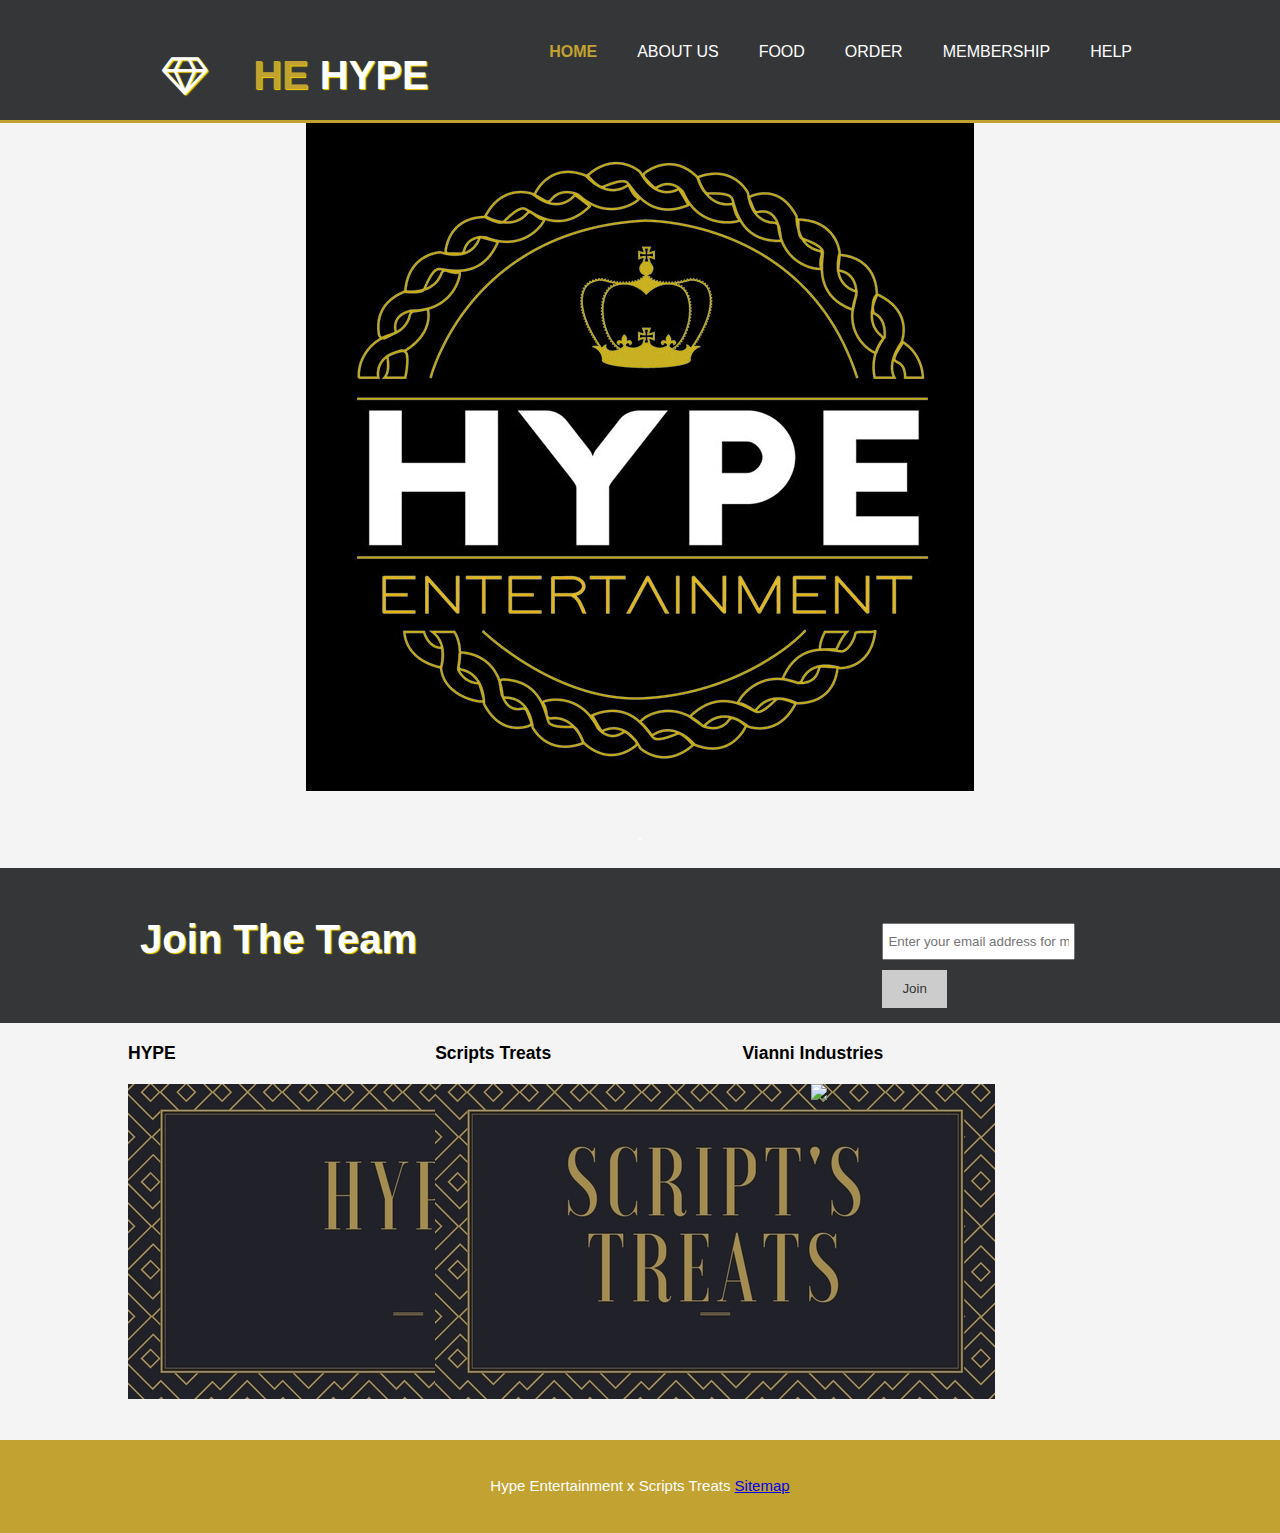
==== commit 134299e5: "imported wireframes and edited html syntax" ====
--- a/index.html
+++ b/index.html
@@ -51,7 +51,7 @@
 
   <section id="aboutus">
 	<div class="container">
-<!--each div id contains an image of the three companies involved for the Hype Entertainment brand-->>
+<!--each div id contains an image of the three companies involved for the Hype Entertainment brand-->
 		<div id=side>
         <div class="box">
             <h3>HYPE</h3>
@@ -59,7 +59,7 @@
         </div>
 		</div>
 
-<!--used div class in order to position the items in a correct manner-->>
+<!--used div class in order to position the items in a correct manner-->
 		<div id=hat>
 		<div class="hat">
             <h3>Scripts Treats</h3>
@@ -77,7 +77,7 @@
   </div>
   </section>
 
-<!--the following is a footer which is to be placed on all pages and styled through the external cascade stylesheet-->>
+<!--the following is a footer which is to be placed on all pages and styled through the external cascade stylesheet-->
     <footer>
       <p>Hype Entertainment x Scripts Treats   <a href="sitemap.html">Sitemap</a></p>
     </footer>
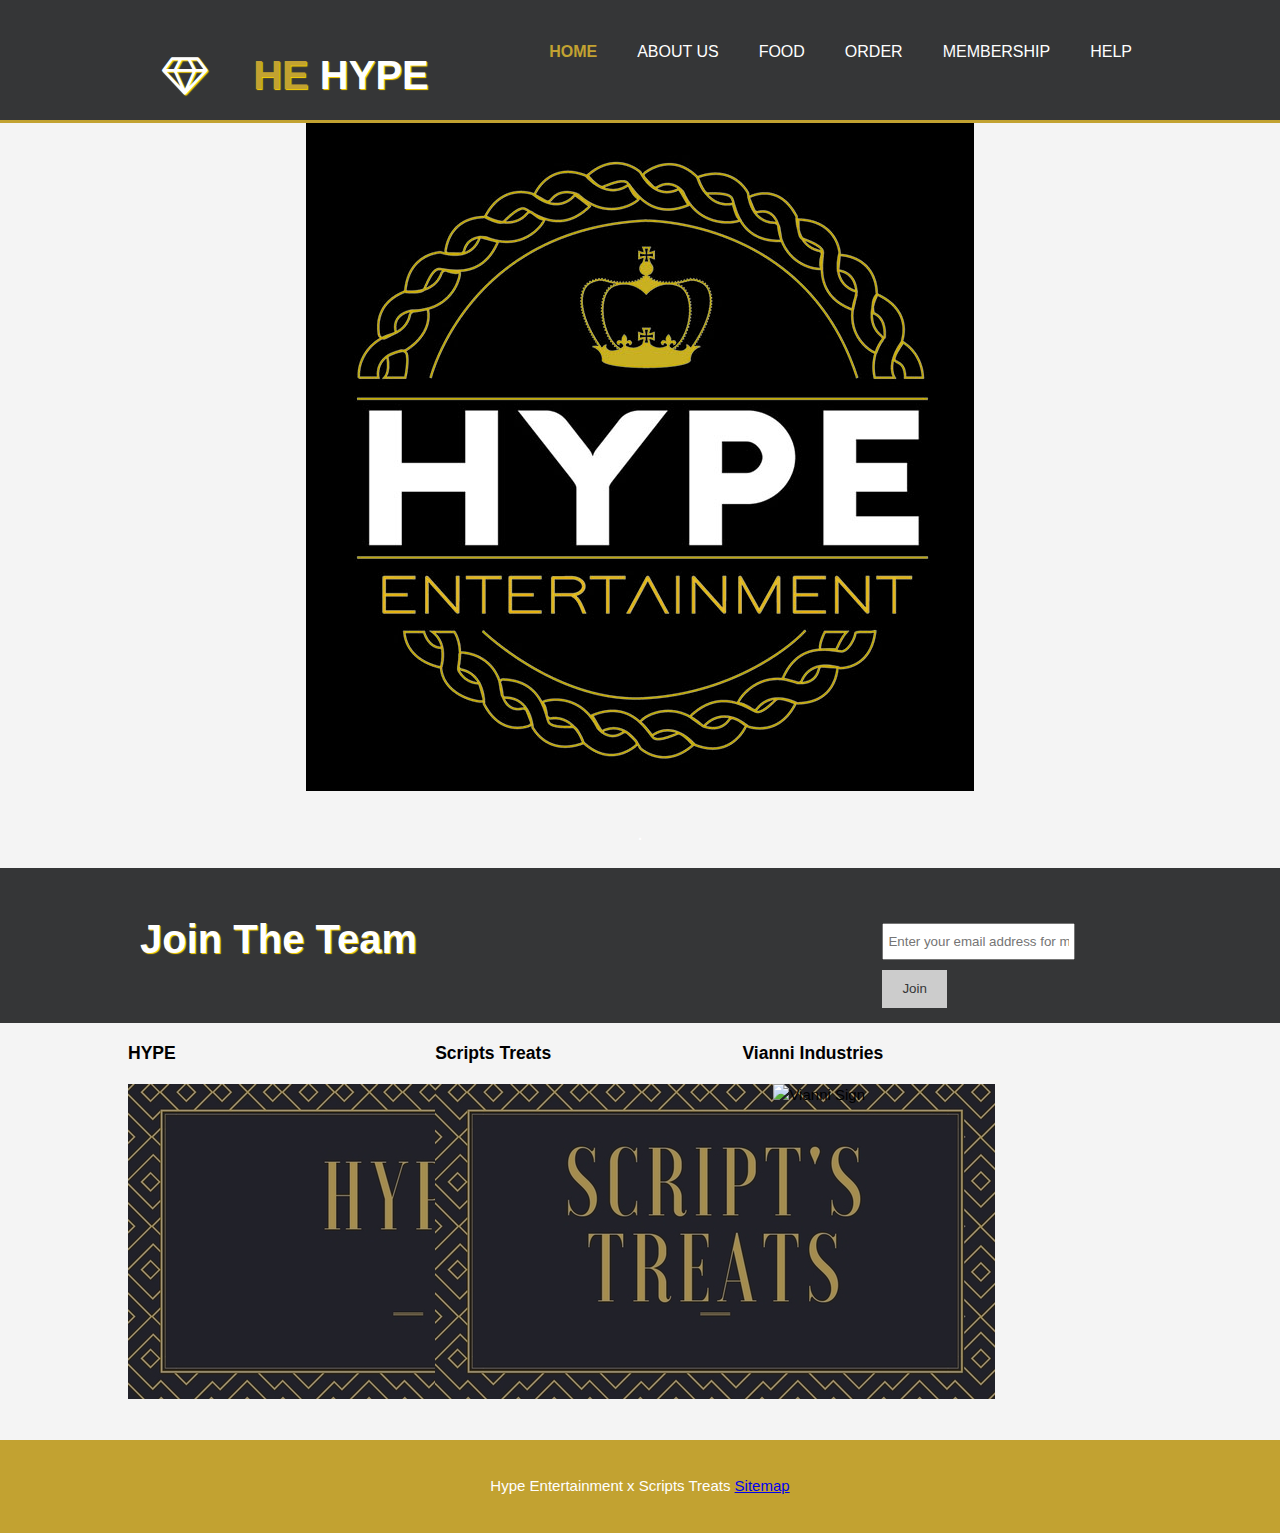
==== commit 7d6ecb32: "validating html files" ====
--- a/index.html
+++ b/index.html
@@ -55,7 +55,7 @@
 		<div id=side>
         <div class="box">
             <h3>HYPE</h3>
-		        <p><img src="images/hypehp.jpg"></p>
+		        <p><img src="images/hypehp.jpg"alt="Hype Entertainment sign"></p>
         </div>
 		</div>
 
@@ -63,14 +63,14 @@
 		<div id=hat>
 		<div class="hat">
             <h3>Scripts Treats</h3>
-            <p><img src="images/scripthp.jpg"></p>
+            <p><img src="images/scripthp.jpg" alt="Scripts Treats sign"></p>
         </div>
 		</div>
 
 		<div id=top>
         <div class="box">
             <h3>Vianni Industries</h3>
-            <p><img src="images/viannihp.jpg"</p>
+            <p><img src="images/viannihp.jpg" alt="Vianni Sign"></p>
         </div>
 		</div>
 
